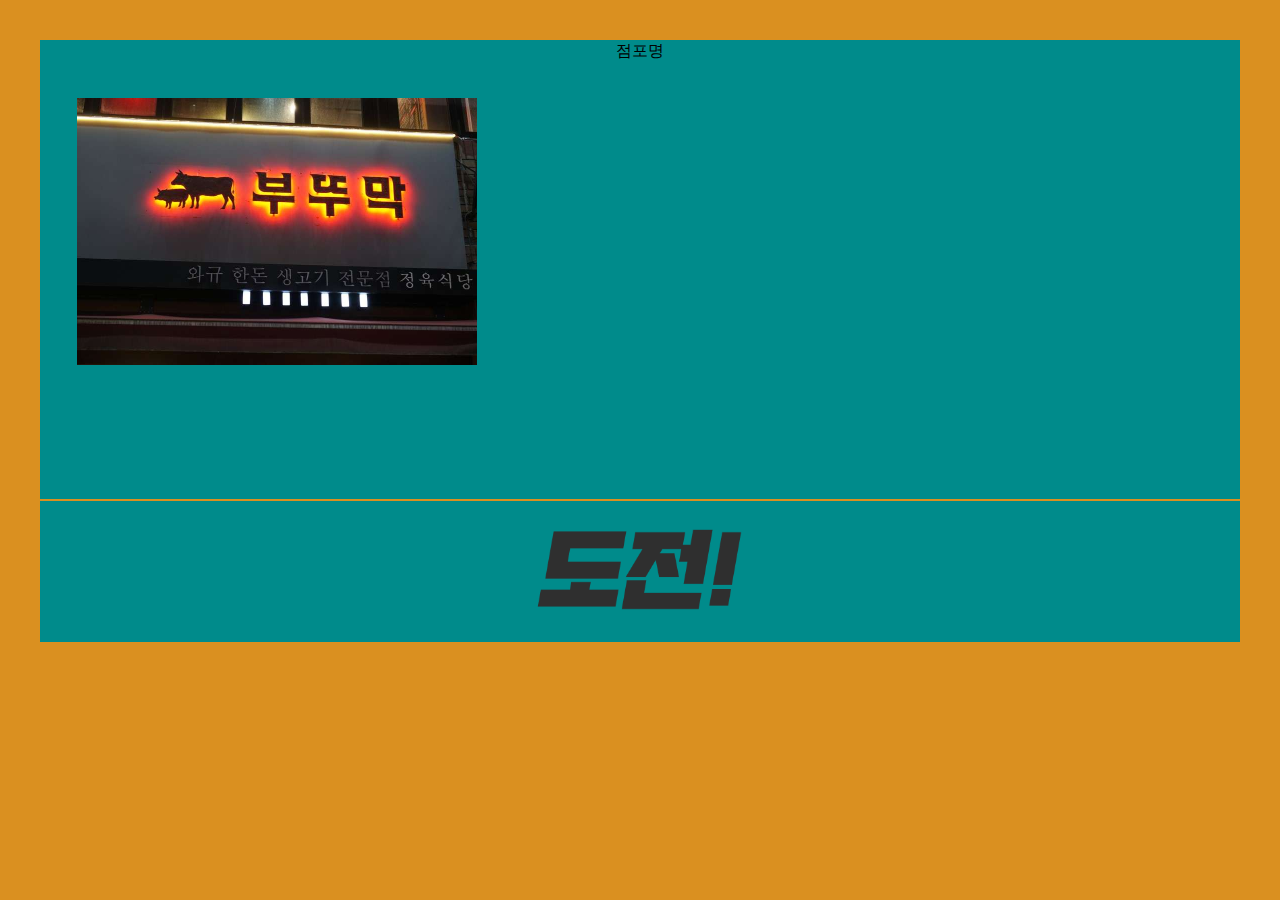
==== WebContent/food1.html @ 23dab209 "Create new project" ====
<!DOCTYPE html>
<html>
<head>
    <meta charset="utf-8"/>
    <script src="https://ajax.googleapis.com/ajax/libs/jquery/3.5.1/jquery.min.js"></script>
    <script src="food1.js"></script>
    <link
        rel="stylesheet"
        href="https://cdnjs.cloudflare.com/ajax/libs/animate.css/4.1.1/animate.min.css"
    />
    <!-- 파비콘 설정 -->
    <title>신림먹방특공대</title>

    <style>
        body{
            background-color: rgb(218, 144, 32);
            margin: 0;
        }

        table{
            width: 100vw;
            /* height: 100vh; */
            padding: 3%;
            text-align: center;
        }

        tr{
            
            margin: 10px;
        } 
        #gobtn{
            height: 15vmin;
        }
        td{
            background-color: darkcyan;
        }

        
        .float{
            margin: 3%;
        }
        .float *{
            float: left;
            /* width: 50%;
            min-width: 300px; */
        }
        .float img{
            width: 400px;
        }
    </style>
</head>

<body>
    <table>
        <tr id="eateryinfo">
            <td>
               <div>점포명</div>
               <div class="float">
                    <image src="신림먹방특공대/점포1.jpeg"/>
                    <div id="map" style="width:500px;height:400px;"></div>
               </div>
               
            </td>
        </tr>
        <tr>
            <td>
                <image id="gobtn" src="신림먹방특공대/도전.png"/>
            </td>
        </tr>
    </table>


</body>
</html>
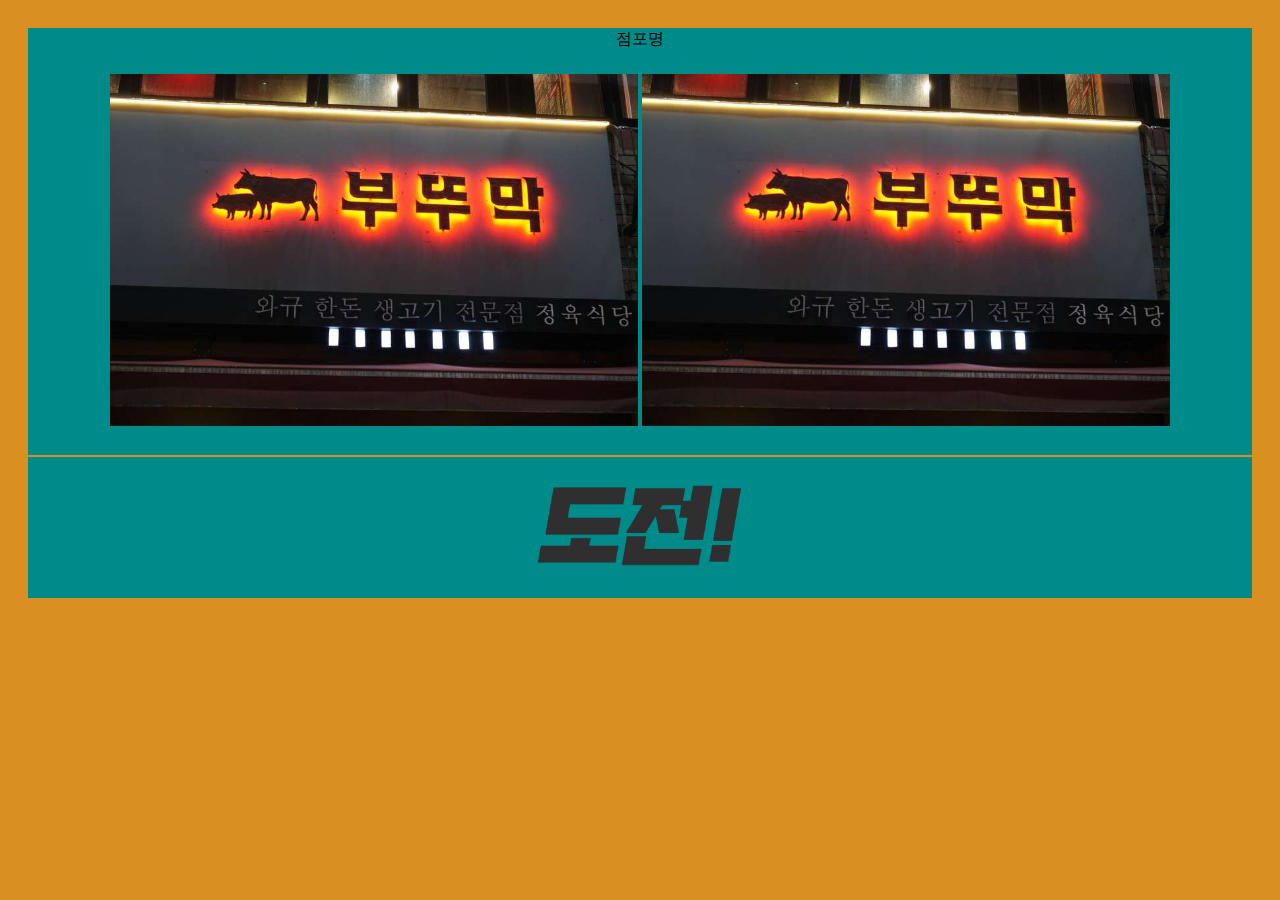
==== commit ec35327b: "Design" ====
--- a/WebContent/food1.html
+++ b/WebContent/food1.html
@@ -2,8 +2,10 @@
 <html>
 <head>
     <meta charset="utf-8"/>
+    <!-- <meta name="viewport" content="width=device-width, user-scalable=no"> -->
     <script src="https://ajax.googleapis.com/ajax/libs/jquery/3.5.1/jquery.min.js"></script>
     <script src="food1.js"></script>
+    <link rel="stylesheet" href="food1.css">
     <link
         rel="stylesheet"
         href="https://cdnjs.cloudflare.com/ajax/libs/animate.css/4.1.1/animate.min.css"
@@ -12,53 +14,22 @@
     <title>신림먹방특공대</title>
 
     <style>
-        body{
-            background-color: rgb(218, 144, 32);
-            margin: 0;
-        }
-
-        table{
-            width: 100vw;
-            /* height: 100vh; */
-            padding: 3%;
-            text-align: center;
-        }
-
-        tr{
-            
-            margin: 10px;
-        } 
-        #gobtn{
-            height: 15vmin;
-        }
-        td{
-            background-color: darkcyan;
-        }
-
         
-        .float{
-            margin: 3%;
-        }
-        .float *{
-            float: left;
-            /* width: 50%;
-            min-width: 300px; */
-        }
-        .float img{
-            width: 400px;
-        }
     </style>
 </head>
 
 <body>
     <table>
-        <tr id="eateryinfo">
+        <tr>
             <td>
-               <div>점포명</div>
-               <div class="float">
-                    <image src="신림먹방특공대/점포1.jpeg"/>
-                    <div id="map" style="width:500px;height:400px;"></div>
-               </div>
+                <div id="eateryinfo">
+                    점포명
+                    <div id="float">
+                            <image src="신림먹방특공대/점포1.jpeg"/>
+                            <image src="신림먹방특공대/점포1.jpeg"/>
+                            
+                    </div>
+                </div>
                
             </td>
         </tr>
--- a/WebContent/food1.css
+++ b/WebContent/food1.css
@@ -0,0 +1,34 @@
+body{
+    background-color: rgb(218, 144, 32);
+    margin: 0;
+}
+
+table{
+    width: 100vw;
+    /* height: 100vh; */
+    padding: 2%;
+    text-align: center;
+}
+
+tr{
+} 
+#gobtn{
+    height: 15vmin;
+    cursor: pointer;
+}
+td{
+    background-color: darkcyan;
+}
+
+
+#float{
+    margin: 2%;
+}
+#float *{
+    
+    width: 45%;
+}
+
+#eateryinfo{
+    text-align: center;
+}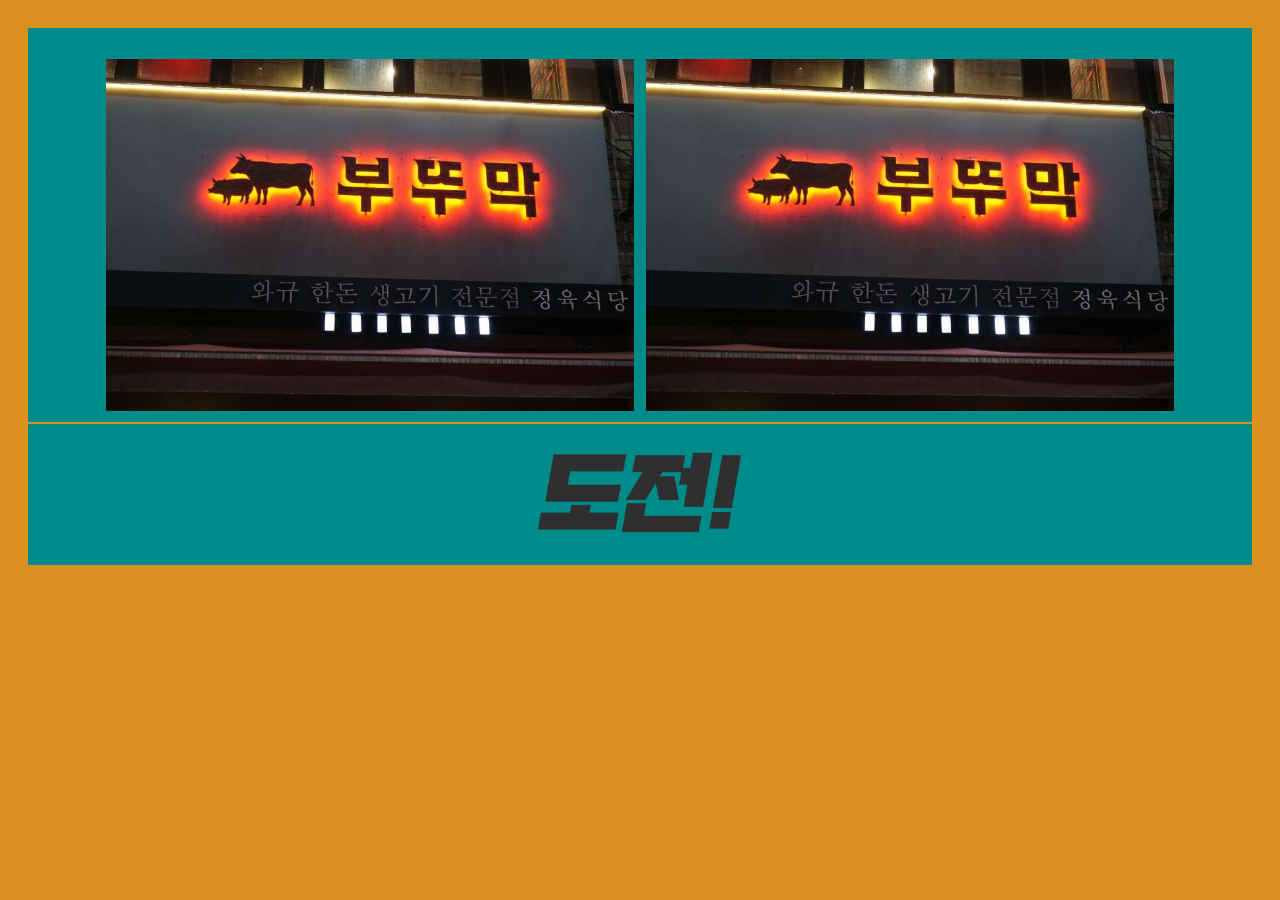
==== commit bb2033d8: "Change css of mobile view" ====
--- a/WebContent/food1.html
+++ b/WebContent/food1.html
@@ -2,7 +2,7 @@
 <html>
 <head>
     <meta charset="utf-8"/>
-    <!-- <meta name="viewport" content="width=device-width, user-scalable=no"> -->
+    <meta name="viewport" content="width=device-width, user-scalable=no">
     <script src="https://ajax.googleapis.com/ajax/libs/jquery/3.5.1/jquery.min.js"></script>
     <script src="food1.js"></script>
     <link rel="stylesheet" href="food1.css">
@@ -22,13 +22,13 @@
     <table>
         <tr>
             <td>
-                <div id="eateryinfo">
-                    점포명
-                    <div id="float">
-                            <image src="신림먹방특공대/점포1.jpeg"/>
-                            <image src="신림먹방특공대/점포1.jpeg"/>
-                            
+                <div id="float">
+                    <div id="storeImage">
+                        <image src="신림먹방특공대/점포1.jpeg"/>
                     </div>
+                    <div id="map">
+                        <image src="신림먹방특공대/점포1.jpeg"/>
+                    </div>  
                 </div>
                
             </td>
--- a/WebContent/food1.css
+++ b/WebContent/food1.css
@@ -10,8 +10,7 @@
     text-align: center;
 }
 
-tr{
-} 
+
 #gobtn{
     height: 15vmin;
     cursor: pointer;
@@ -19,16 +18,45 @@
 td{
     background-color: darkcyan;
 }
+img{
+    max-width: 100%;
+    height: outo;
+}
 
+#storeImage{
+    width: 45%;
+    float:left;
+    margin: 0.5%;
+    margin-left: 4.5%;
+}
+
+#map{
+    width: 45%;
+    float:left;
+    margin: 0.5%;
+    margin-right: 4.5%;
+}
 
 #float{
     margin: 2%;
 }
-#float *{
-    
-    width: 45%;
-}
 
 #eateryinfo{
     text-align: center;
+}
+
+@media ( max-width: 480px ){
+    #float{
+        margin: none;
+    }
+    #storeImage{
+        width: auto;
+        float: none;
+        margin-left: 0;
+    }
+    #map{
+        width: auto;
+        float: none;
+        margin-right: 0;
+    }
 }